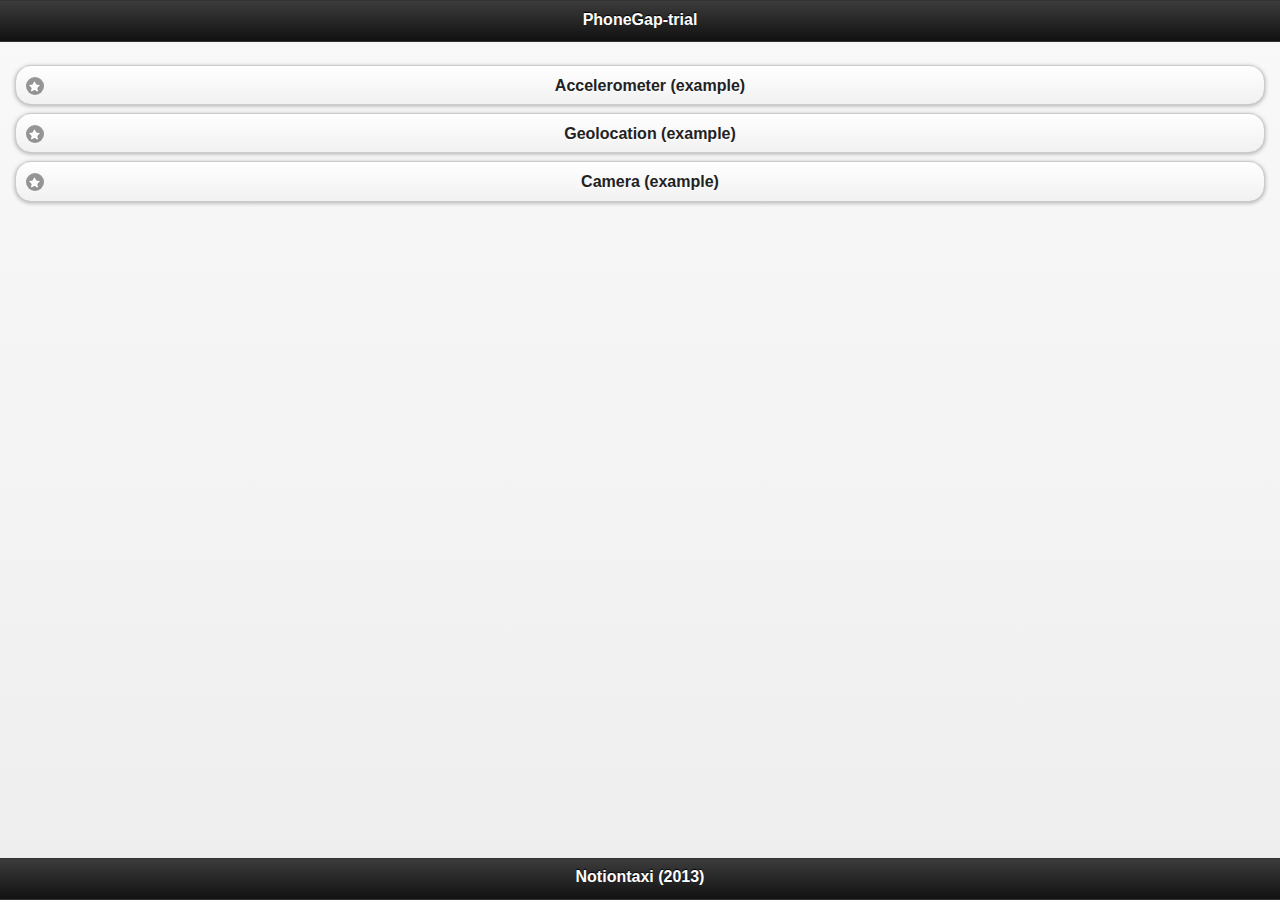
==== index.html @ 557bdaff "added camera example" ====
<!DOCTYPE html>
<html>
  <head>
    <title>Acceleration Example</title>

    <meta name="viewport" content="width=device-width, initial-scale=1"> 
    <link rel="stylesheet" href="./lib/jQuery/jquery.mobile-1.2.0.min.css" />
    <link rel="stylesheet" href="./style/main.css" />
    <script type="text/javascript" charset="utf-8" src="lib/jQuery/jquery-1.10.2.min.js"></script>
    <script type="text/javascript" charset="utf-8" src="lib/jQuery/jquery.mobile-1.3.2.min.js"></script>
    <script src="https://maps.googleapis.com/maps/api/js?v=3.exp&sensor=false"></script>
   

  <body>

    <div data-role="page">

        <div data-role="header">
            <h1>PhoneGap-trial</h1>
        </div>

        <div id='content' data-role="content">   
             <a id="acc-action" href="#acceleration" data-role="button" data-icon="star">Accelerometer (example)</a>
             <a id="geo-action" href="#geolocation" data-role="button" data-icon="star">Geolocation (example)</a>     
             <a id="cam-action" href="#camera" data-role="button" data-icon="star">Camera (example)</a> 
        </div>

        <div data-role="footer">
            <h4> Notiontaxi (2013) </h4>
        </div>    
    </div>


    <!-- Acceleration Example -->
    <div class="page" data-role="page" id="acceleration">

        <div data-role="header">
            <h1>Acceleration</h1>
        </div><!-- /header -->

        <div data-role="content">   
                
                <div class="content-canvas" id='acc-canvas'><div id='acc-text'>rgb(0,0,0)</div></div>
        </div><!-- /content -->

        <div data-role="footer">
          <div class="center-wrapper">
            <a id="acc-action-stop" href="#" data-role="button" data-rel="back" data-icon="back" class="center-button"> Home </a>   
          </div>
        </div><!-- /header -->
    </div><!-- /page -->   


    <!-- Acceleration Example -->
    <div class="page" data-role="page" id="geolocation">

        <div data-role="header">
            <h1>Geolocation</h1>
        </div><!-- /header -->

        <div data-role="content">   
                <div class="content-canvas" id='geo-canvas'></div>
        </div><!-- /content -->

        <div data-role="footer">
          <div class="center-wrapper">
            <a id="geo-action-stop" href="#" data-role="button" data-rel="back" data-icon="back" class="center-button"> Home </a>   
          </div>
        </div><!-- /header -->
    </div><!-- /page -->       


    <!-- Acceleration Example -->
    <div class="page" data-role="page" id="camera">

        <div data-role="header">
            <h1>Camera</h1>
        </div><!-- /header -->

        <div data-role="content">
          
          <div class="content-canvas" id='cam-canvas'>
            <a id="take-photo" href="#" data-role="button" data-icon="gear" class="center-button"> Take picture </a>
            <img id="picture-frame" src="" />
          </div>
        </div><!-- /content -->

        <div data-role="footer">
          <div class="center-wrapper">
            <a id="cam-action-stop" href="#" data-role="button" data-rel="back" data-icon="back" class="center-button"> Home </a>   
          </div>
        </div><!-- /header -->
    </div><!-- /page -->        

  </body>
  <script type="text/javascript" charset="utf-8" src="js/acceleration.js"></script>
  <script type="text/javascript" charset="utf-8" src="js/geolocation.js"></script>
  <script type="text/javascript" charset="utf-8" src="js/camera.js"></script>

</html>
---- style/main.css ----
html, body {
    height : 100%;
}
.page {
    height : 100%;
}
.ui-header {
    height : 40px;
}
.page .ui-content {
    position : absolute;
    top      : 40px;
    right    : 0;
    bottom   : 39px;
    left     : 0;
}
.ui-footer {
    position : absolute;
    bottom   : 0;
    left     : 0;
    width    : 100%;
    height   : auto;
}

.content-canvas{
  height:98%;
}

.center-button{
  margin: 5px 10px;
  height: auto;
}

#acc-text{
  text-shadow:0px;
}

#picture-frame{
  display: none;
  width: 100%;
  height: 100%;
}
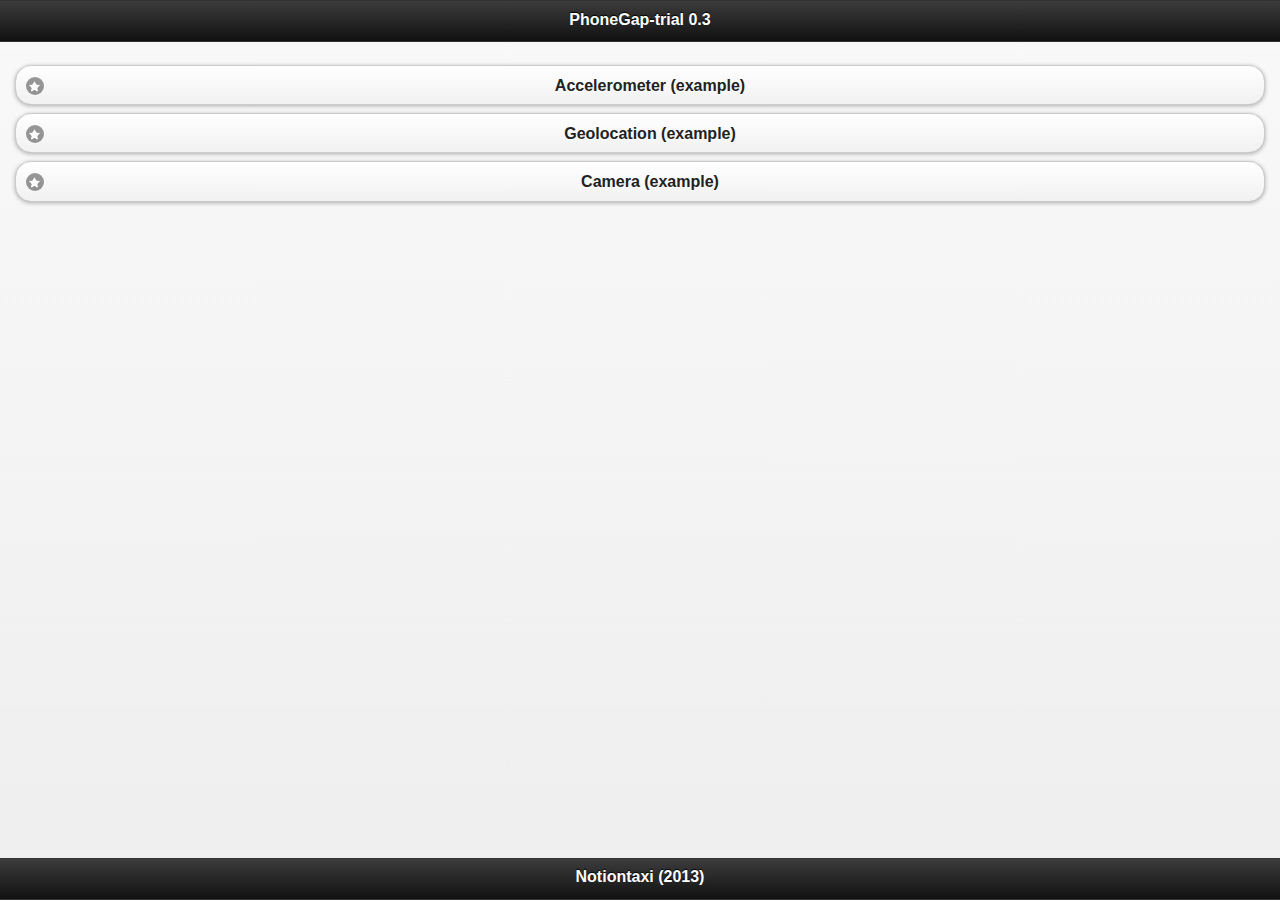
==== commit 3620da2a: "debugging" ====
--- a/index.html
+++ b/index.html
@@ -8,15 +8,15 @@
     <link rel="stylesheet" href="./style/main.css" />
     <script type="text/javascript" charset="utf-8" src="lib/jQuery/jquery-1.10.2.min.js"></script>
     <script type="text/javascript" charset="utf-8" src="lib/jQuery/jquery.mobile-1.3.2.min.js"></script>
-    <script src="https://maps.googleapis.com/maps/api/js?v=3.exp&sensor=false"></script>
-   
+    <!--<script src="https://maps.googleapis.com/maps/api/js?v=3.exp&sensor=false"></script>-->
+    <script src="lib/cordova.js"></script>
 
   <body>
 
     <div data-role="page">
 
         <div data-role="header">
-            <h1>PhoneGap-trial</h1>
+            <h1>PhoneGap-trial 0.3</h1>
         </div>
 
         <div id='content' data-role="content">   
@@ -93,8 +93,8 @@
     </div><!-- /page -->        
 
   </body>
-  <script type="text/javascript" charset="utf-8" src="js/acceleration.js"></script>
-  <script type="text/javascript" charset="utf-8" src="js/geolocation.js"></script>
+  <script type="text/javascript" charset="utf-8" src="js/acceleration.js"></script>  
   <script type="text/javascript" charset="utf-8" src="js/camera.js"></script>
+  <!--<script type="text/javascript" charset="utf-8" src="js/geolocation.js"></script>-->
 
 </html>
--- a/style/main.css
+++ b/style/main.css
@@ -38,5 +38,5 @@
 #picture-frame{
   display: none;
   width: 100%;
-  height: 100%;
+  height: 90%;
 }